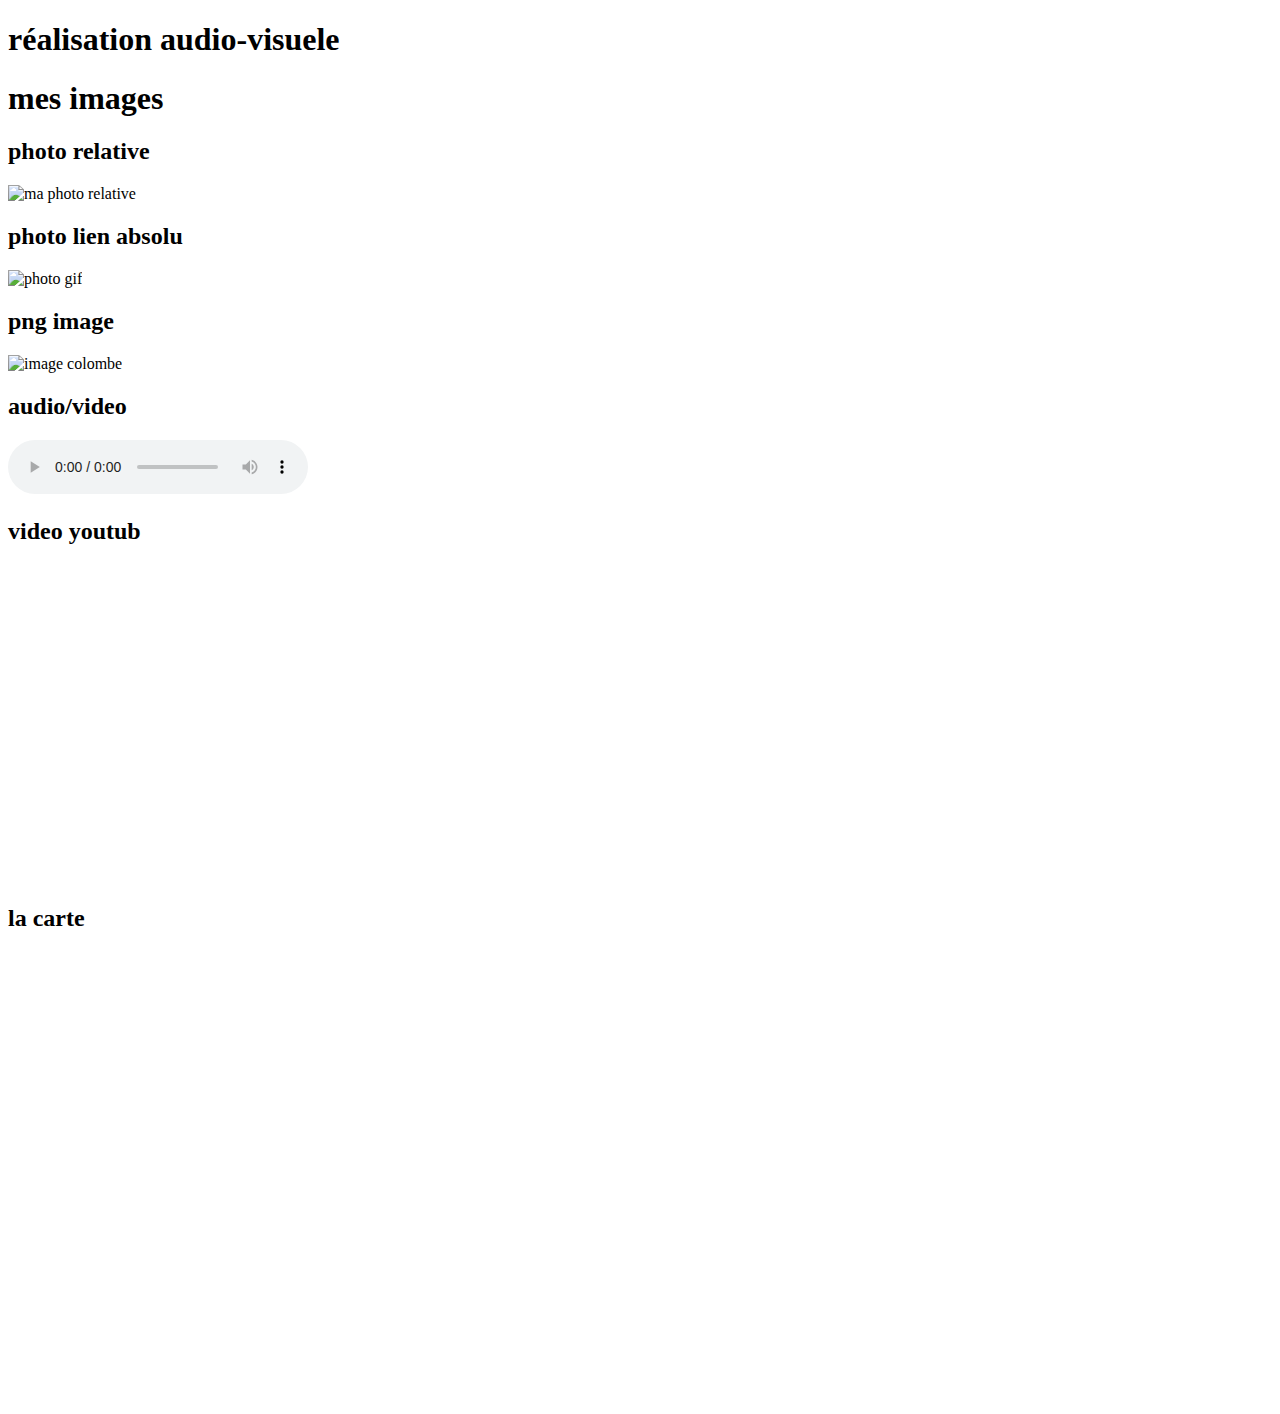
==== index.html @ 8f282e81 "rétablissement du site" ====
<!DOCTYPE html>	
<html lang=fr>
    <head>
       <meta charset="utf-8">
       <meta name="theme-color" content="#F4D03F">
       <meta name="autor" content="NDOMBI SAMASSI ABIBA">
       <meta name="description" content=" page media de  NDOMBI SAMASSI ABIBA">
       <link rel="icon" type="image/x-icon" sizes=16*16 href="assets/img/abi.jpg" />
       <link rel="stylesheet" type="text/css" href="">
       <title>page media</title>
   </head>

   <body>
	    <main>

	       	<p>
	   	        <h1>réalisation audio-visuele</h1>
	   	        <h1>mes images </h1>
	   	        <h2>photo relative</h2>
		        <img src="assets/img/a.jpeg" alt="ma photo relative" />
		    </p>

		    <p>
	        <h2> photo lien absolu</h2>
		        <img src="/home/ndombi/Bureau/projet-l/media2/assets/img/p.gif" alt="photo gif" />
		    </p>

		    <p>
		    	<h2>png image</h2>
		    	<img src="https://cdn.pixabay.com/photo/2012/04/25/00/03/dove-41260_960_720.png" alt="image colombe" />
		    </p>

		    <p>
			    <h2>audio/video</h2>
			
			         <audio controls>
		             <source src="assets/audio/music.mp3" type="audio/mpeg"></audio>
		    </p>
		 
		        <h2> video youtub<h2>
		 	         <iframe width="560" height="315" src="https://www.youtube.com/embed/9jX7V2T4Tw0" frameborder="0" allow="accelerometer; autoplay; encrypted-media; gyroscope; picture-in-picture" allowfullscreen></iframe>
         	
         	    <h2>la carte</h2>
         	         <iframe src="https://www.google.com/maps/embed?pb=!1m18!1m12!1m3!1d3989.7117957459805!2d9.448258649502552!3d0.4186845996930374!2m3!1f0!2f0!3f0!3m2!1i1024!2i768!4f13.1!3m3!1m2!1s0x107f3b647fa9ea09%3A0x7314a12de1932d03!2sOgoou%C3%A9%20Labs!5e0!3m2!1sfr!2sga!4v1579097002327!5m2!1sfr!2sga" width="600" height="450" frameborder="0" style="border:0;" allowfullscreen=""></iframe>
		</main> 
    </body>
</html>
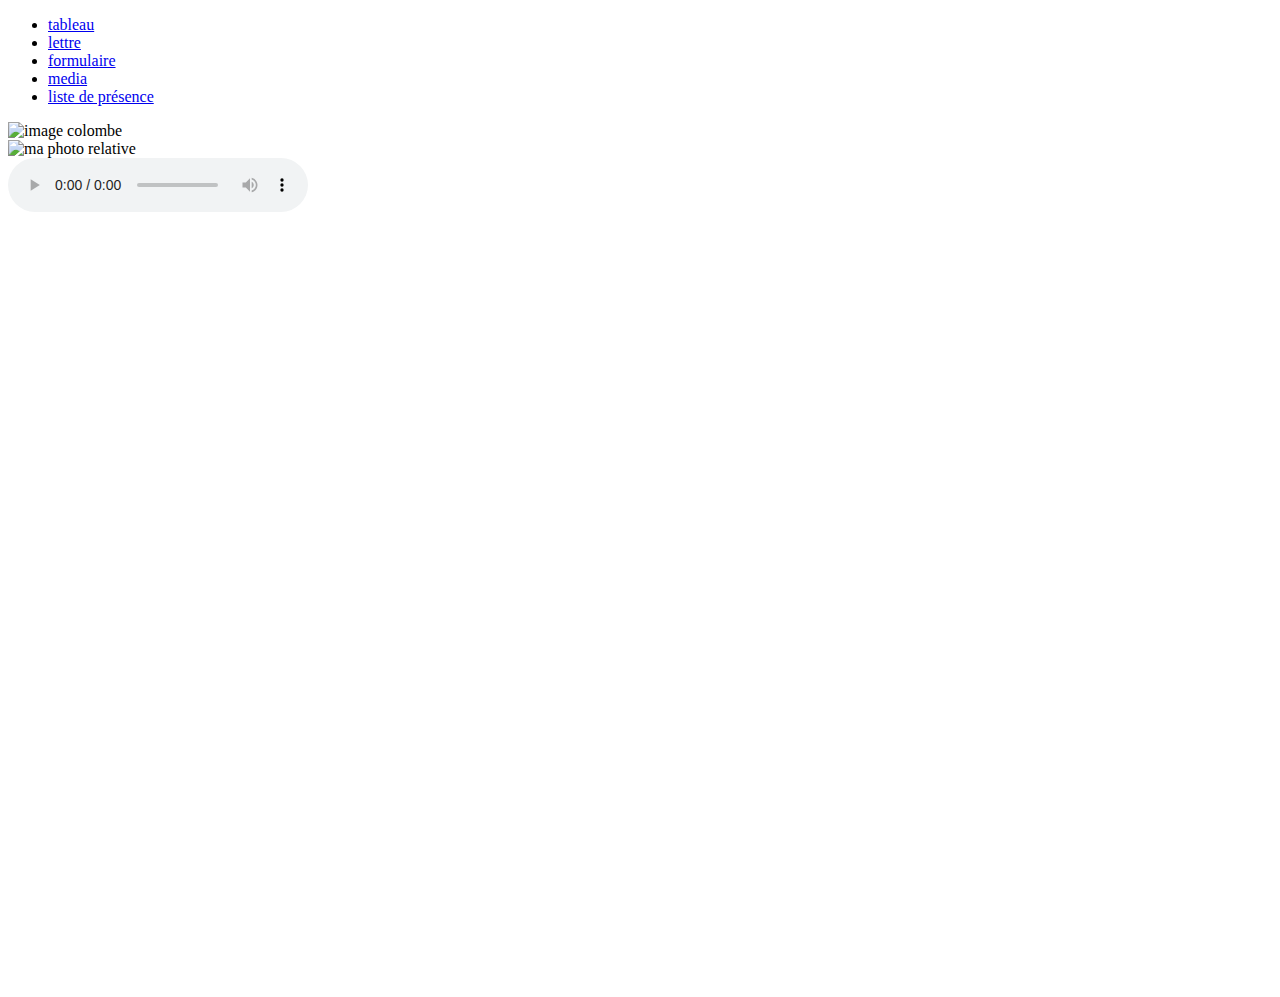
==== commit fa7ecdb6: "ajout du css jet 1" ====
--- a/index.html
+++ b/index.html
@@ -6,42 +6,58 @@
        <meta name="autor" content="NDOMBI SAMASSI ABIBA">
        <meta name="description" content=" page media de  NDOMBI SAMASSI ABIBA">
        <link rel="icon" type="image/x-icon" sizes=16*16 href="assets/img/abi.jpg" />
-       <link rel="stylesheet" type="text/css" href="">
+       <link rel="stylesheet" type="text/css" href="m.css">
        <title>page media</title>
    </head>
+		<body >
+		     <main>
+		     	
+			     	<nav>
+				    	<ul>
+					      <li><a href="https://abigaelsamassi.github.io/tableau/"target="_blank">tableau</a></li>
+					      <li><a href="https://abigaelsamassi.github.io/lettre/"target="_blank">lettre</a></li>
+					      <li><a href="https://abigaelsamassi.github.io/formulaire/"target="_blank">formulaire</a></li>
+					      <li><a href=" https://abigaelsamassi.github.io/media2/"target="_blank">media</a></li>
+					      <li><a href="https://abigaelsamassi.github.io/liste de présence/"target="_blank">liste de présence</a></li>
+					    </ul>
+			       </nav>
+			       
+		        
+			
+			<div class="div">
+			
+					
+				<div><img src="https://cdn.pixabay.com/photo/2012/04/25/00/03/dove-41260_960_720.png" alt="image colombe"/><div>
+					
+				<div><img src="assets/img/a.jpeg" alt="ma photo relative" /><div>
+			</div>
+			<div>		
+				</div>
+				     <audio controls>
+		             <source src="assets/audio/music.mp3" type="audio/mpeg"></audio>
+		        <div>
+					
+				</div> <iframe width="560" height="315" src="https://www.youtube.com/embed/9jX7V2T4Tw0" frameborder="0" allow="accelerometer; autoplay; encrypted-media; gyroscope; picture-in-picture" allowfullscreen></iframe>
+				<div>	
+				</div><iframe src="https://www.google.com/maps/embed?pb=!1m18!1m12!1m3!1d3989.7117957459805!2d9.448258649502552!3d0.4186845996930374!2m3!1f0!2f0!3f0!3m2!1i1024!2i768!4f13.1!3m3!1m2!1s0x107f3b647fa9ea09%3A0x7314a12de1932d03!2sOgoou%C3%A9%20Labs!5e0!3m2!1sfr!2sga!4v1579097002327!5m2!1sfr!2sga" width="600" height="450" frameborder="0" style="border:0;" allowfullscreen=""></iframe><div>
+					
+			</div>			
+			</main>
+		</body>
 
-   <body>
-	    <main>
 
-	       	<p>
-	   	        <h1>réalisation audio-visuele</h1>
-	   	        <h1>mes images </h1>
-	   	        <h2>photo relative</h2>
-		        <img src="assets/img/a.jpeg" alt="ma photo relative" />
-		    </p>
 
-		    <p>
-	        <h2> photo lien absolu</h2>
-		        <img src="/home/ndombi/Bureau/projet-l/media2/assets/img/p.gif" alt="photo gif" />
-		    </p>
 
-		    <p>
-		    	<h2>png image</h2>
-		    	<img src="https://cdn.pixabay.com/photo/2012/04/25/00/03/dove-41260_960_720.png" alt="image colombe" />
-		    </p>
 
-		    <p>
-			    <h2>audio/video</h2>
-			
-			         <audio controls>
-		             <source src="assets/audio/music.mp3" type="audio/mpeg"></audio>
-		    </p>
-		 
-		        <h2> video youtub<h2>
-		 	         <iframe width="560" height="315" src="https://www.youtube.com/embed/9jX7V2T4Tw0" frameborder="0" allow="accelerometer; autoplay; encrypted-media; gyroscope; picture-in-picture" allowfullscreen></iframe>
-         	
-         	    <h2>la carte</h2>
-         	         <iframe src="https://www.google.com/maps/embed?pb=!1m18!1m12!1m3!1d3989.7117957459805!2d9.448258649502552!3d0.4186845996930374!2m3!1f0!2f0!3f0!3m2!1i1024!2i768!4f13.1!3m3!1m2!1s0x107f3b647fa9ea09%3A0x7314a12de1932d03!2sOgoou%C3%A9%20Labs!5e0!3m2!1sfr!2sga!4v1579097002327!5m2!1sfr!2sga" width="600" height="450" frameborder="0" style="border:0;" allowfullscreen=""></iframe>
-		</main> 
-    </body>
-</html>+
+
+
+
+
+
+
+
+
+
+
+</html>
